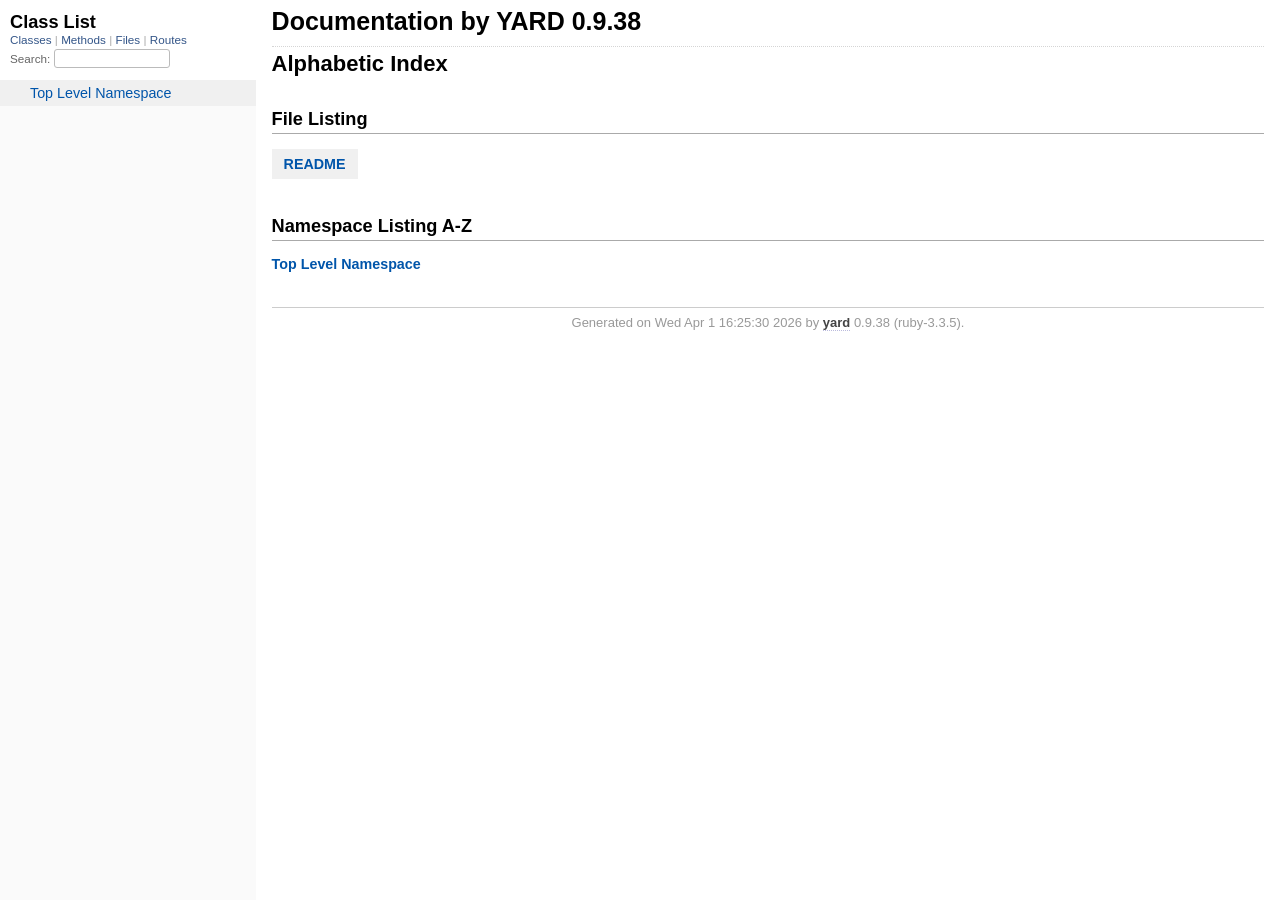
==== doc/_index.html @ d5ba5d07 "Efter lektionen v14 Fixade en errorfunktion, samt började lite på Yardoc" ====
<!DOCTYPE html>
<html>
  <head>
    <meta charset="utf-8">
<meta name="viewport" content="width=device-width, initial-scale=1.0">
<title>
  Documentation by YARD 0.9.38
  
</title>

  <link rel="stylesheet" href="css/style.css" type="text/css" />

  <link rel="stylesheet" href="css/common.css" type="text/css" />

<script type="text/javascript">
  pathId = null;
  relpath = '';
</script>


  <script type="text/javascript" charset="utf-8" src="js/jquery.js"></script>

  <script type="text/javascript" charset="utf-8" src="js/app.js"></script>

  <script type="text/javascript" charset="utf-8" src="js/custom.js"></script>


  </head>
  <body>
    <div class="nav_wrap">
      <iframe id="nav" src="class_list.html?1"></iframe>
      <div id="resizer"></div>
    </div>

    <div id="main" tabindex="-1">
      <div id="header">
        <div id="menu">
  
</div>

        <div id="search">
  
    <a class="full_list_link" id="class_list_link"
        href="class_list.html">

        <svg width="24" height="24">
          <rect x="0" y="4" width="24" height="4" rx="1" ry="1"></rect>
          <rect x="0" y="12" width="24" height="4" rx="1" ry="1"></rect>
          <rect x="0" y="20" width="24" height="4" rx="1" ry="1"></rect>
        </svg>
    </a>
  
</div>
        <div class="clear"></div>
      </div>

      <div id="content"><h1 class="noborder title">Documentation by YARD 0.9.38</h1>
<div id="listing">
  <h1 class="alphaindex">Alphabetic Index</h1>
  
  <h2>File Listing</h2>
  <ul id="files" class="index_inline_list">
  
  
    <li class="r1"><a href="index.html" title="README">README</a></li>
    
  
  </ul>

<div class="clear"></div>
<h2>Namespace Listing A-Z</h2>


  <ul class="toplevel"><li><span class='object_link'><a href="top-level-namespace.html" title="Top Level Namespace (root)">Top Level Namespace</a></span></li></ul>



<table>
  <tr>
    <td valign='top' width="33%">
      
    </td>
  </tr>
</table>

</div>

</div>

      <div id="footer">
  Generated on Wed Apr  1 16:25:30 2026 by
  <a href="https://yardoc.org" title="Yay! A Ruby Documentation Tool" target="_parent">yard</a>
  0.9.38 (ruby-3.3.5).
</div>

    </div>
  </body>
</html>
---- doc/css/style.css ----
html {
  width: 100%;
  height: 100%;
}
body {
  font-family: "Lucida Sans", "Lucida Grande", Verdana, Arial, sans-serif;
  font-size: 13px;
  width: 100%;
  margin: 0;
  padding: 0;
  display: flex;
}

#nav {
  position: relative;
  width: 100%;
  height: 100%;
  border: 0;
  border-right: 1px dotted #eee;
  overflow: auto;
}
.nav_wrap {
  margin: 0;
  padding: 0;
  width: 20%;
  height: 100%;
  position: relative;
  display: flex;
  flex-shrink: 0;
}
#resizer {
  position: absolute;
  right: -5px;
  top: 0;
  width: 10px;
  height: 100%;
  cursor: col-resize;
  z-index: 9999;
}
#main {
  flex: 5 1;
  outline: none;
  position: relative;
  background: #fff;
  padding: 1.2em;
  padding-top: 0.2em;
  box-sizing: border-box;
}

@media (max-width: 920px) {
  body { display: block; }
  .nav_wrap { width: 80vw !important; top: 0; right: 0; overflow: visible; position: absolute; }
  #resizer { display: none; }
  #nav {
    z-index: 9999;
    background: #fff;
    display: none;
    position: absolute;
    top: 40px;
    right: 12px;
    width: 500px;
    max-width: 80%;
    height: 80%;
    overflow-y: scroll;
    border: 1px solid #999;
    border-collapse: collapse;
    box-shadow: -7px 5px 25px #aaa;
    border-radius: 2px;
  }
}

@media (min-width: 920px) {
  body { height: 100%; overflow: hidden; }
  #main { height: 100%; overflow: auto; }
  #search { display: none; }
}

@media (max-width: 320px) {
  body { height: 100%; overflow: hidden; overflow-wrap: break-word; }
  #main { height: 100%; overflow: auto; }
}

#main img { max-width: 100%; }
h1 { font-size: 25px; margin: 1em 0 0.5em; padding-top: 4px; border-top: 1px dotted #d5d5d5; }
h1.noborder { border-top: 0px; margin-top: 0; padding-top: 4px; }
h1.title { margin-bottom: 10px; }
h1.alphaindex { margin-top: 0; font-size: 22px; }
h2 {
  padding: 0;
  padding-bottom: 3px;
  border-bottom: 1px #aaa solid;
  font-size: 1.4em;
  margin: 1.8em 0 0.5em;
  position: relative;
}
h2 small { font-weight: normal; font-size: 0.7em; display: inline; position: absolute; right: 0; }
h2 small a {
  display: block;
  height: 20px;
  border: 1px solid #aaa;
  border-bottom: 0;
  border-top-left-radius: 5px;
  background: #f8f8f8;
  position: relative;
  padding: 2px 7px;
}
a { font-weight: 550; }
.clear { clear: both; }
.inline { display: inline; }
.inline p:first-child { display: inline; }
.docstring, .tags, #filecontents { font-size: 15px; line-height: 1.5145em; }
.docstring p > code, .docstring p > tt, .tags p > code, .tags p > tt {
  color: #c7254e; background: #f9f2f4; padding: 2px 4px; font-size: 1em;
  border-radius: 4px;
}
.docstring h1, .docstring h2, .docstring h3, .docstring h4 { padding: 0; border: 0; border-bottom: 1px dotted #bbb; }
.docstring h1 { font-size: 1.2em; }
.docstring h2 { font-size: 1.1em; }
.docstring h3, .docstring h4 { font-size: 1em; border-bottom: 0; padding-top: 10px; }
.summary_desc .object_link a, .docstring .object_link a {
  font-family: monospace; font-size: 1.05em;
  color: #05a; background: #EDF4FA; padding: 2px 4px; font-size: 1em;
  border-radius: 4px;
}
.rdoc-term { padding-right: 25px; font-weight: bold; }
.rdoc-list p { margin: 0; padding: 0; margin-bottom: 4px; }
.summary_desc pre.code .object_link a, .docstring pre.code .object_link a {
  padding: 0px; background: inherit; color: inherit; border-radius: inherit;
}

/* style for <table> */
#filecontents table, .docstring table { border-collapse: collapse; }
#filecontents table th, #filecontents table td,
.docstring table th, .docstring table td { border: 1px solid #ccc; padding: 8px; padding-right: 17px; }
#filecontents table tr:nth-child(odd),
.docstring table tr:nth-child(odd) { background: #eee; }
#filecontents table tr:nth-child(even),
.docstring table tr:nth-child(even) { background: #fff; }
#filecontents table th, .docstring table th { background: #fff; }

/* style for <ul> */
#filecontents li > p, .docstring li > p { margin: 0px; }
#filecontents ul, .docstring ul { padding-left: 20px; }
/* style for <dl> */
#filecontents dl, .docstring dl { border: 1px solid #ccc; }
#filecontents dt, .docstring dt { background: #ddd; font-weight: bold; padding: 3px 5px; }
#filecontents dd, .docstring dd { padding: 5px 0px; margin-left: 18px; }
#filecontents dd > p, .docstring dd > p { margin: 0px; }

.note {
  color: #222;
  margin: 20px 0;
  padding: 10px;
  border: 1px solid #eee;
  border-radius: 3px;
  display: block;
}
.docstring .note {
  border-left-color: #ccc;
  border-left-width: 5px;
}
.note.todo { background: #ffffc5; border-color: #ececaa; }
.note.returns_void { background: #efefef; }
.note.deprecated { background: #ffe5e5; border-color: #e9dada; }
.note.title.deprecated { background: #ffe5e5; border-color: #e9dada; }
.note.private { background: #ffffc5; border-color: #ececaa; }
.note.title { padding: 3px 6px; font-size: 0.9em; font-family: "Lucida Sans", "Lucida Grande", Verdana, Arial, sans-serif; display: inline; }
.summary_signature + .note.title { margin-left: 7px; }
h1 .note.title { font-size: 0.5em; font-weight: normal; padding: 3px 5px; position: relative; top: -3px; text-transform: capitalize; }
.note.title { background: #efefef; }
.note.title.constructor { color: #fff; background: #6a98d6; border-color: #6689d6; }
.note.title.writeonly { color: #fff; background: #45a638; border-color: #2da31d; }
.note.title.readonly { color: #fff; background: #6a98d6; border-color: #6689d6; }
.note.title.private { background: #d5d5d5; border-color: #c5c5c5; }
.note.title.not_defined_here { background: transparent; border: none; font-style: italic; }
.discussion .note { margin-top: 6px; }
.discussion .note:first-child { margin-top: 0; }

h3.inherited {
  font-style: italic;
  font-family: "Lucida Sans", "Lucida Grande", Verdana, Arial, sans-serif;
  font-weight: normal;
  padding: 0;
  margin: 0;
  margin-top: 12px;
  margin-bottom: 3px;
  font-size: 13px;
}
p.inherited {
  padding: 0;
  margin: 0;
  margin-left: 25px;
}

.box_info dl {
  margin: 0;
  border: 0;
  width: 100%;
  font-size: 1em;
  display: flex;
}
.box_info dl dt {
  flex-shrink: 0;
  width: 100px;
  text-align: right;
  font-weight: bold;
  border: 1px solid #aaa;
  border-width: 1px 0px 0px 1px;
  padding: 6px 0;
  padding-right: 10px;
}
.box_info dl dd {
  flex-grow: 1;
  max-width: 420px;
  padding: 6px 0;
  padding-right: 20px;
  border: 1px solid #aaa;
  border-width: 1px 1px 0 0;
  overflow: hidden;
  position: relative;
}
.box_info dl:last-child > * {
  border-bottom: 1px solid #aaa;
}
.box_info dl:nth-child(odd) > * { background: #eee; }
.box_info dl:nth-child(even) > * { background: #fff; }
.box_info dl > * { margin: 0; }

ul.toplevel { list-style: none; padding-left: 0; font-size: 1.1em; }
.index_inline_list { padding-left: 0; font-size: 1.1em; }

.index_inline_list li {
  list-style: none;
  display: inline-block;
  padding: 0 12px;
  line-height: 30px;
  margin-bottom: 5px;
}

dl.constants { margin-left: 10px; }
dl.constants dt { font-weight: bold; font-size: 1.1em; margin-bottom: 5px; }
dl.constants.compact dt { display: inline-block; font-weight: normal }
dl.constants dd { width: 75%; white-space: pre; font-family: monospace; margin-bottom: 18px; }
dl.constants .docstring .note:first-child { margin-top: 5px; }

.summary_desc {
  margin-left: 32px;
  display: block;
  font-family: sans-serif;
  font-size: 1.1em;
  margin-top: 8px;
  line-height: 1.5145em;
  margin-bottom: 0.8em;
}
.summary_desc tt { font-size: 0.9em; }
dl.constants .note { padding: 2px 6px; padding-right: 12px; margin-top: 6px; }
dl.constants .docstring { margin-left: 32px; font-size: 0.9em; font-weight: normal; }
dl.constants .tags { padding-left: 32px; font-size: 0.9em; line-height: 0.8em; }
dl.constants .discussion *:first-child { margin-top: 0; }
dl.constants .discussion *:last-child { margin-bottom: 0; }

.method_details { border-top: 1px dotted #ccc; margin-top: 25px; padding-top: 0; }
.method_details.first { border: 0; margin-top: 5px; }
.method_details.first h3.signature { margin-top: 1em; }
p.signature, h3.signature {
  font-size: 1.1em; font-weight: normal; font-family: Monaco, Consolas, Courier, monospace;
  padding: 6px 10px; margin-top: 1em;
  background: #E8F4FF; border: 1px solid #d8d8e5; border-radius: 5px;
}
p.signature tt,
h3.signature tt { font-family: Monaco, Consolas, Courier, monospace; }
p.signature .overload,
h3.signature .overload { display: block; }
p.signature .extras,
h3.signature .extras { font-weight: normal; font-family: sans-serif; color: #444; font-size: 1em; }
p.signature .not_defined_here,
h3.signature .not_defined_here,
p.signature .aliases,
h3.signature .aliases { display: block; font-weight: normal; font-size: 0.9em; font-family: sans-serif; margin-top: 0px; color: #555; }
p.signature .aliases .names,
h3.signature .aliases .names { font-family: Monaco, Consolas, Courier, monospace; font-weight: bold; color: #000; font-size: 1.2em; }

.tags .tag_title { font-size: 1.05em; margin-bottom: 0; font-weight: bold; }
.tags .tag_title tt { color: initial; padding: initial; background: initial; }
.tags ul { margin-top: 5px; padding-left: 30px; list-style: square; }
.tags ul li { margin-bottom: 3px; }
.tags ul .name { font-family: monospace; font-weight: bold; }
.tags ul .note { padding: 3px 6px; }
.tags { margin-bottom: 12px; }

.tags .examples .tag_title { margin-bottom: 10px; font-weight: bold; }
.tags .examples .inline p { padding: 0; margin: 0; font-weight: bold; font-size: 1em; }
.tags .examples .inline p:before { content: "▸"; font-size: 1em; margin-right: 5px; }

.tags .overload .overload_item { list-style: none; margin-bottom: 25px; }
.tags .overload .overload_item .signature {
  padding: 2px 8px;
  background: #F1F8FF; border: 1px solid #d8d8e5; border-radius: 3px;
}
.tags .overload .signature { margin-left: -15px; font-family: monospace; display: block; font-size: 1.1em; }
.tags .overload .docstring { margin-top: 15px; }

.defines { display: none; }

#method_missing_details .notice.this { position: relative; top: -8px; color: #888; padding: 0; margin: 0; }

.showSource { font-size: 0.9em; }
.showSource a, .showSource a:visited { text-decoration: none; color: #666; }

#content a, #content a:visited { text-decoration: none; color: #05a; }
#content a:hover { background: #ffffa5; }

ul.summary {
  list-style: none;
  font-family: monospace;
  font-size: 1em;
  line-height: 1.5em;
  padding-left: 0px;
}
ul.summary a, ul.summary a:visited {
  text-decoration: none; font-size: 1.1em;
}
ul.summary li { margin-bottom: 5px; }
.summary_signature { padding: 4px 8px; background: #f8f8f8; border: 1px solid #f0f0f0; border-radius: 5px; }
.summary_signature:hover { background: #CFEBFF; border-color: #A4CCDA; cursor: pointer; }
.summary_signature.deprecated { background: #ffe5e5; border-color: #e9dada; }
ul.summary.compact li { display: inline-block; margin: 0px 5px 0px 0px; line-height: 2.6em;}
ul.summary.compact .summary_signature { padding: 5px 7px; padding-right: 4px; }
#content .summary_signature:hover a,
#content .summary_signature:hover a:visited {
  background: transparent;
  color: #049;
}

p.inherited a { font-family: monospace; font-size: 0.9em; }
p.inherited { word-spacing: 5px; font-size: 1.2em; }

p.children { font-size: 1.2em; }
p.children a { font-size: 0.9em; }
p.children strong { font-size: 0.8em; }
p.children strong.modules { padding-left: 5px; }

ul.fullTree { display: none; padding-left: 0; list-style: none; margin-left: 0; margin-bottom: 10px; }
ul.fullTree ul { margin-left: 0; padding-left: 0; list-style: none; }
ul.fullTree li { text-align: center; padding-top: 18px; padding-bottom: 12px; background: url([data-uri]) no-repeat top center; }
ul.fullTree li:first-child { padding-top: 0; background: transparent; }
ul.fullTree li:last-child { padding-bottom: 0; }
.showAll ul.fullTree { display: block; }
.showAll .inheritName { display: none; }

#search { position: absolute; right: 12px; top: 0px; z-index: 9000; }
#search a {
  display: block; float: left;
  padding: 4px 8px; text-decoration: none; color: #05a; fill: #05a;
  border: 1px solid #d8d8e5;
  border-bottom-left-radius: 3px; border-bottom-right-radius: 3px;
  background: #F1F8FF;
  box-shadow: -1px 1px 3px #ddd;
}
#search a:hover { background: #f5faff; color: #06b; fill: #06b; }
#search a.active {
  background: #568; padding-bottom: 20px; color: #fff; fill: #fff;
  border: 1px solid #457;
  border-top-left-radius: 5px; border-top-right-radius: 5px;
}
#search a.inactive { color: #999; fill: #999; }
.inheritanceTree, .toggleDefines {
  float: right;
  border-left: 1px solid #aaa;
  position: absolute; top: 0; right: 0;
  height: 100%;
  background: #f6f6f6;
  padding: 5px;
  min-width: 55px;
  text-align: center;
}

#menu { font-size: 1.3em; color: #bbb; }
#menu .title, #menu a { font-size: 0.7em; }
#menu .title a { font-size: 1em; }
#menu .title { color: #555; }
#menu a, #menu a:visited { color: #333; text-decoration: none; border-bottom: 1px dotted #bbd; }
#menu a:hover { color: #05a; }

#footer { margin-top: 15px; border-top: 1px solid #ccc; text-align: center; padding: 7px 0; color: #999; }
#footer a, #footer a:visited { color: #444; text-decoration: none; border-bottom: 1px dotted #bbd; }
#footer a:hover { color: #05a; }

#listing ul.alpha { font-size: 1.1em; }
#listing ul.alpha { margin: 0; padding: 0; padding-bottom: 10px; list-style: none; }
#listing ul.alpha li.letter { font-size: 1.4em; padding-bottom: 10px; }
#listing ul.alpha ul { margin: 0; padding-left: 15px; }
#listing ul small { color: #666; font-size: 0.7em; }

li.r1 { background: #f0f0f0; }
li.r2 { background: #fafafa; }

#content ul.summary li.deprecated .summary_signature a,
#content ul.summary li.deprecated .summary_signature a:visited { text-decoration: line-through; font-style: italic; }

#toc {
  position: relative;
  float: right;
  overflow-x: auto;
  right: -3px;
  margin-left: 20px;
  margin-bottom: 20px;
  padding: 20px; padding-right: 30px;
  max-width: 300px;
  z-index: 5000;
  background: #fefefe;
  border: 1px solid #ddd;
  box-shadow: -2px 2px 6px #bbb;
}
#toc .title { margin: 0; }
#toc ol { padding-left: 1.8em; }
#toc li { font-size: 1.1em; line-height: 1.7em; }
#toc > ol > li { font-size: 1.1em; font-weight: bold; }
#toc ol > li > ol { font-size: 0.9em; }
#toc ol ol > li > ol { padding-left: 2.3em; }
#toc ol + li { margin-top: 0.3em; }
#toc.hidden { padding: 10px; background: #fefefe; box-shadow: none; }
#toc.hidden:hover { background: #fafafa; }
#filecontents h1 + #toc.nofloat { margin-top: 0; }
@media (max-width: 560px) {
  #toc {
    margin-left: 0;
    margin-top: 16px;
    float: none;
    max-width: none;
  }
}

/* syntax highlighting */
.source_code { display: none; padding: 3px 8px; border-left: 8px solid #ddd; margin-top: 5px; }
#filecontents pre.code, .docstring pre.code, .source_code pre { font-family: monospace; }
#filecontents pre.code, .docstring pre.code { display: block; }
.source_code .lines { padding-right: 12px; color: #555; text-align: right; }
#filecontents pre.code, .docstring pre.code,
.tags pre.example {
  padding: 9px 14px;
  margin-top: 4px;
  border: 1px solid #e1e1e8;
  background: #f7f7f9;
  border-radius: 4px;
  font-size: 1em;
  overflow-x: auto;
  line-height: 1.2em;
}
pre.code { color: #000; tab-size: 2; }
pre.code .info.file { color: #555; }
pre.code .val { color: #036A07; }
pre.code .tstring_content,
pre.code .heredoc_beg, pre.code .heredoc_end,
pre.code .qwords_beg, pre.code .qwords_end, pre.code .qwords_sep,
pre.code .words_beg, pre.code .words_end, pre.code .words_sep,
pre.code .qsymbols_beg, pre.code .qsymbols_end, pre.code .qsymbols_sep,
pre.code .symbols_beg, pre.code .symbols_end, pre.code .symbols_sep,
pre.code .tstring, pre.code .dstring { color: #036A07; }
pre.code .fid, pre.code .rubyid_new, pre.code .rubyid_to_s,
pre.code .rubyid_to_sym, pre.code .rubyid_to_f,
pre.code .dot + pre.code .id,
pre.code .rubyid_to_i pre.code .rubyid_each { color: #0085FF; }
pre.code .comment { color: #0066FF; }
pre.code .const, pre.code .constant { color: #585CF6; }
pre.code .label,
pre.code .symbol { color: #C5060B; }
pre.code .kw,
pre.code .rubyid_require,
pre.code .rubyid_extend,
pre.code .rubyid_include { color: #0000FF; }
pre.code .ivar { color: #318495; }
pre.code .gvar,
pre.code .rubyid_backref,
pre.code .rubyid_nth_ref { color: #6D79DE; }
pre.code .regexp, .dregexp { color: #036A07; }
pre.code a { border-bottom: 1px dotted #bbf; }
/* inline code */
*:not(pre) > code {
	padding: 1px 3px 1px 3px;
	border: 1px solid #E1E1E8;
	background: #F7F7F9;
	border-radius: 4px;
}

/* Color fix for links */
#content .summary_desc pre.code .id > .object_link a, /* identifier */
#content .docstring pre.code .id > .object_link a { color: #0085FF; }
#content .summary_desc pre.code .const > .object_link a, /* constant */
#content .docstring pre.code .const > .object_link a { color: #585CF6; }
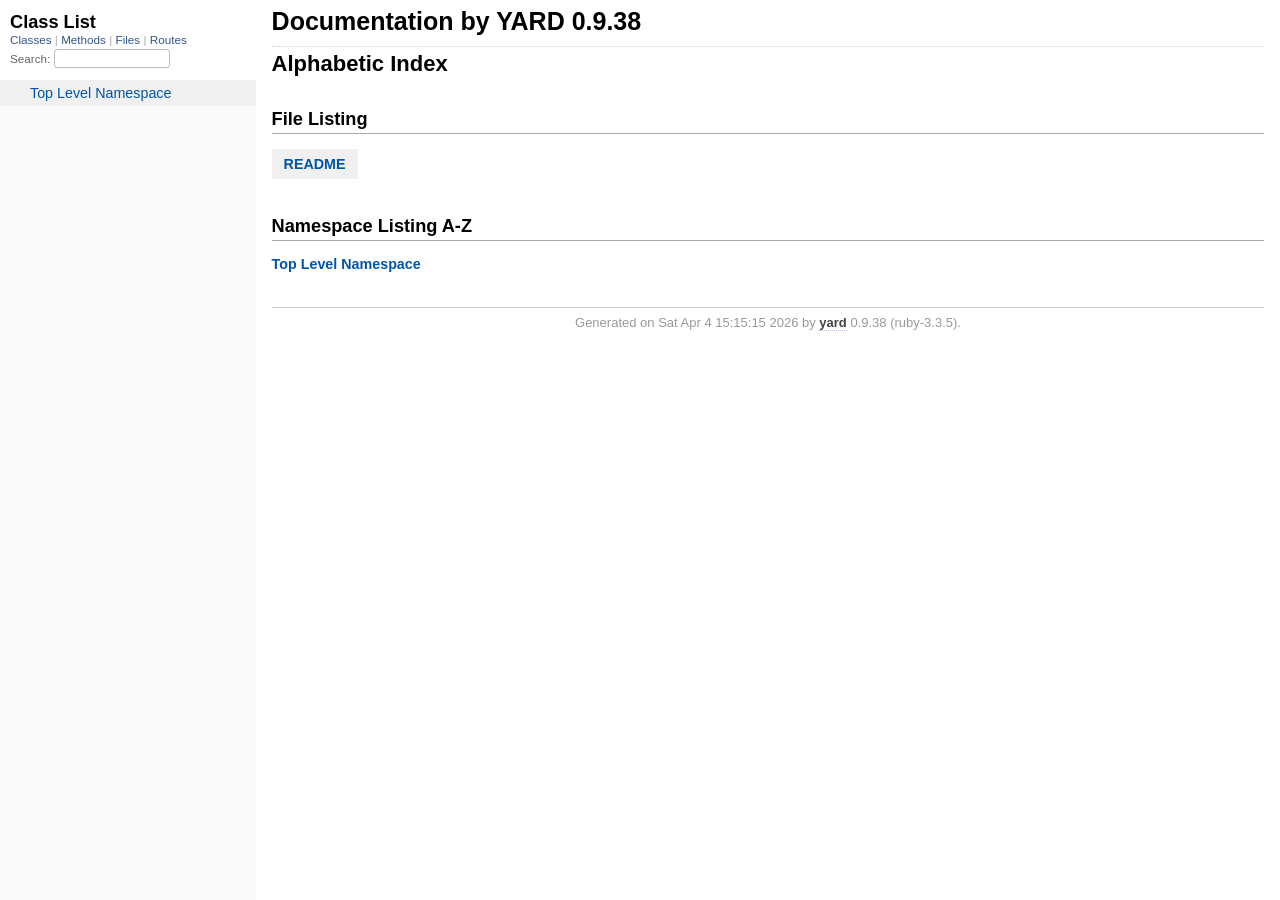
==== commit 9c0e378e: "Ett gedigert försök att dokumentera enligt YARDoc" ====
--- a/doc/_index.html
+++ b/doc/_index.html
@@ -88,7 +88,7 @@
 </div>
 
       <div id="footer">
-  Generated on Wed Apr  1 16:25:30 2026 by
+  Generated on Sat Apr  4 15:15:15 2026 by
   <a href="https://yardoc.org" title="Yay! A Ruby Documentation Tool" target="_parent">yard</a>
   0.9.38 (ruby-3.3.5).
 </div>
